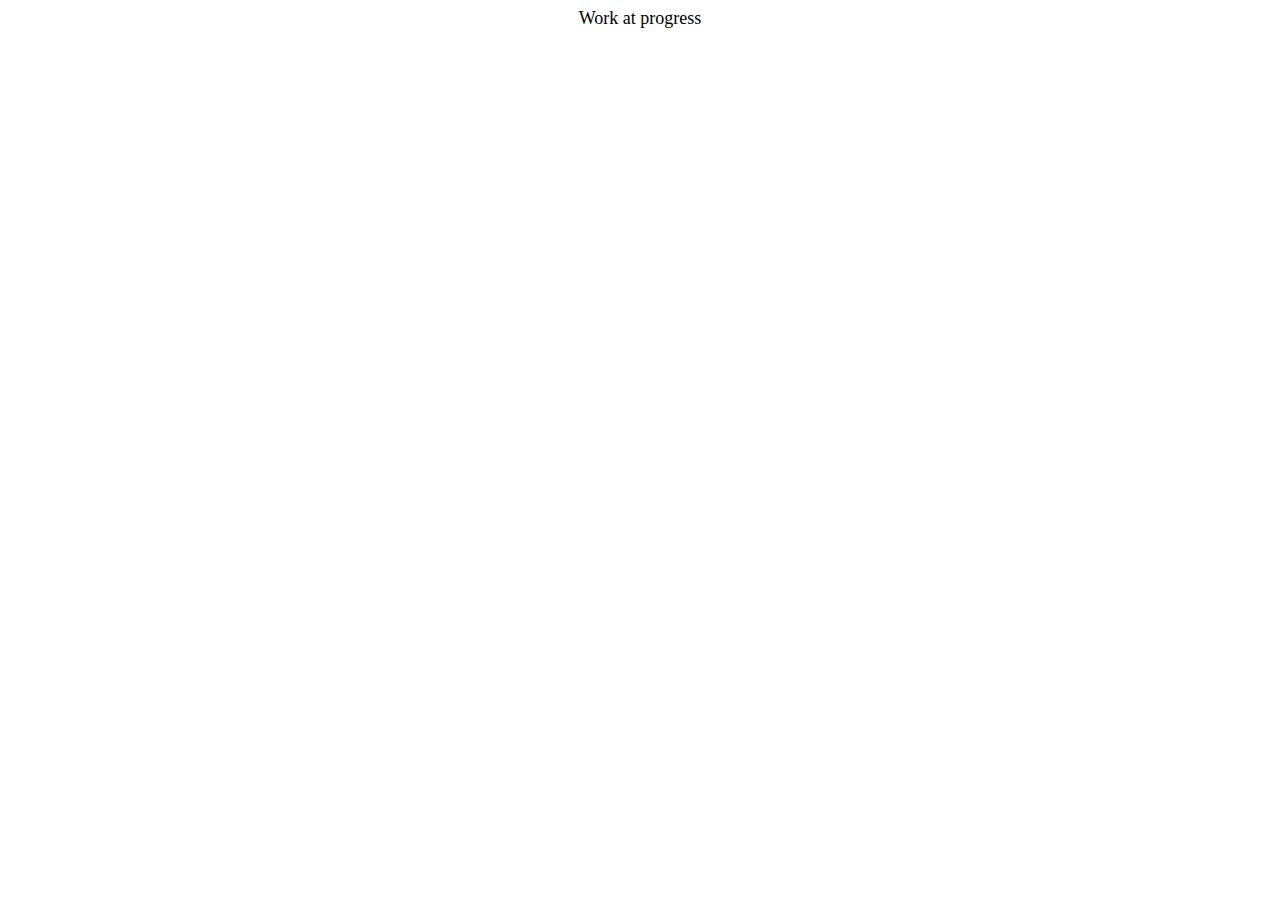
==== light-main.html @ 3b8aa8ec "add reviews and change some css" ====
<!DOCTYPE html>
<html>
    <head>
        <title> Work at progress </title>
        <style>
            body {
                text-align: center;
                font-size: large;
            }
        </style>
    </head>
    <body>
        Work at progress 
    </body>
</html>
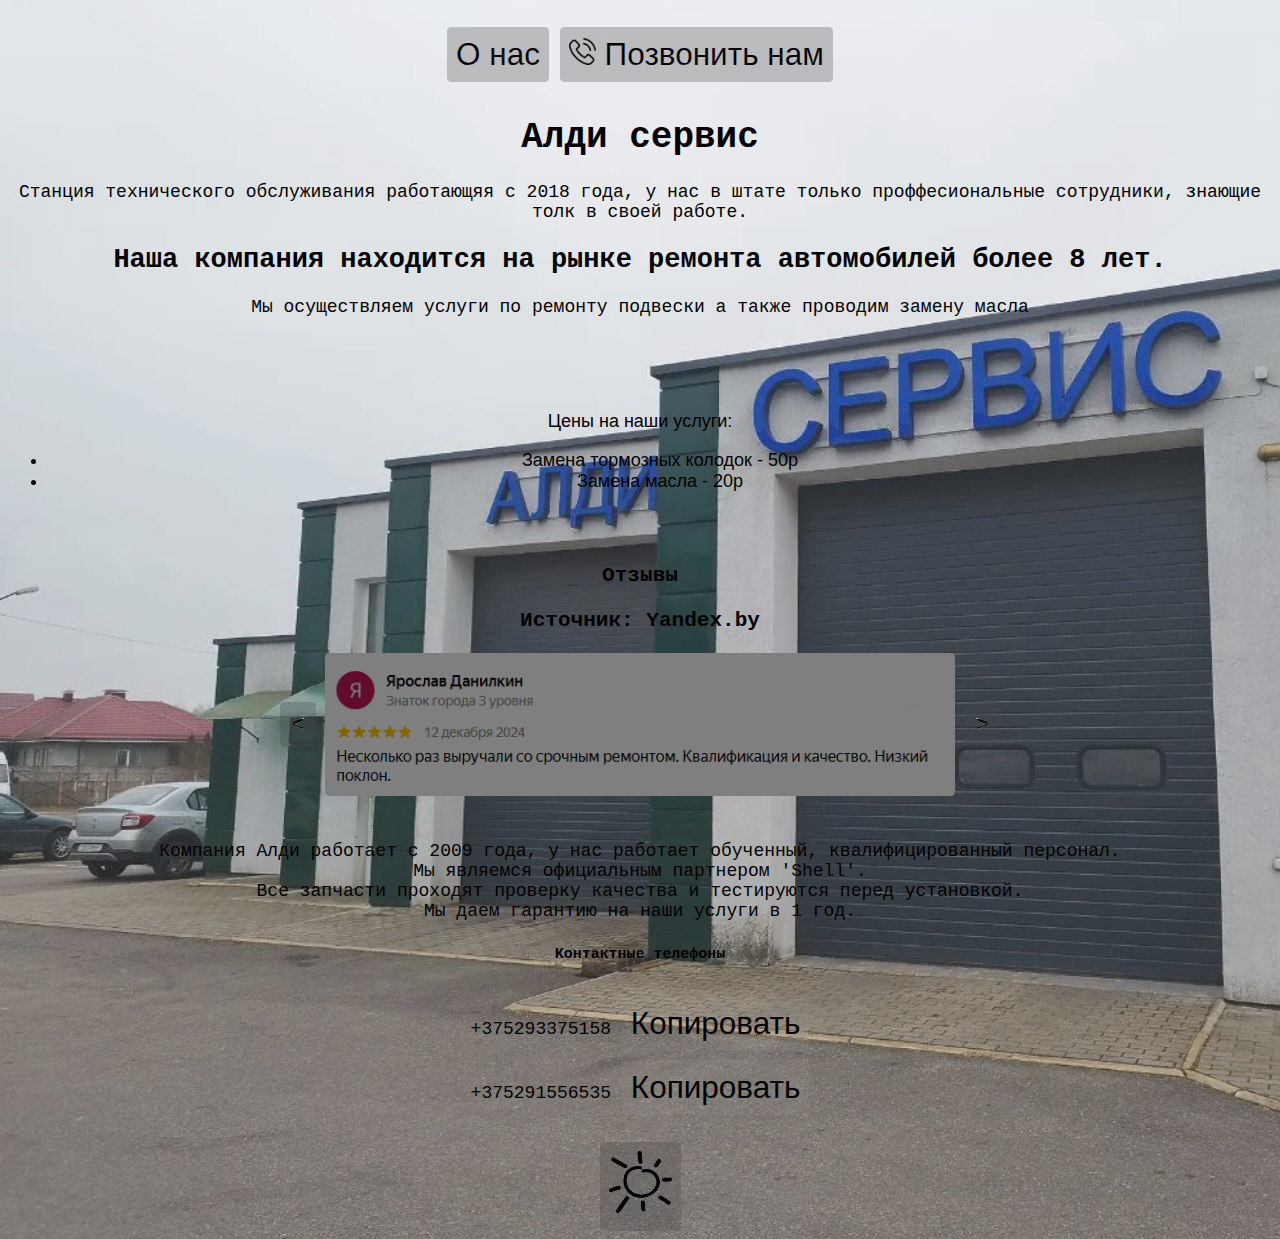
==== commit b611b57f: "add white theme" ====
--- a/light-main.html
+++ b/light-main.html
@@ -8,8 +8,45 @@
                 font-size: large;
             }
         </style>
+        <link rel="stylesheet" href="./whitetheme-pc.css">
     </head>
     <body>
-        Work at progress 
-    </body>
+        <div class="container">
+        <div class="header" id="head">  
+            <button id="onas"> О нас </button>
+            <button id="call"> <img src="phone-call.webp" id="trubka">  Позвонить нам </button>
+        </div>
+        <div class="main"> 
+            <p id="p1"> <h1> Алди сервис </h1> Станция технического обслуживания работающяя с 2018 года, у нас в штате только проффесиональные сотрудники, знающие толк в своей работе.  </p>
+            <h2>
+                Наша компания находится на рынке ремонта автомобилей более 8 лет. 
+            </h2>
+            <p id="p2"> Мы осуществляем услуги по ремонту <a id='a1'> подвески </a> а также проводим  <a id='a2'> замену масла </a> </p>
+            <div class="price">
+                <p id="p6"> Цены на наши услуги: </p>
+                <ul>
+                    <li> Замена тормозных колодок - 50р </li>
+                    <li> Замена масла - 20р </li>
+                </ul>
+            </div>
+        </div>
+        <h3> Отзывы <p id='p3'> Источник: Yandex.by </p> </h3>
+        <div class="imagescroll">
+            <button id="previmg"> < </button>
+            <img src="./review1.webp" id="img1"> 
+            <img src="./review2.webp" id="img2" style="display: none;">
+            <button id="nextimg"> > </button>
+        </div>
+            <div class="ending"> 
+                <p id="p3"> Компания Алди работает с 2009 года, у нас работает обученный, квалифицированный персонал.<br>
+                    Мы являемся официальным партнером 'Shell'. <br>
+                    Все запчасти проходят проверку качества и тестируются перед установкой.<br>
+                    Мы даем гарантию на наши услуги в 1 год. </p>
+                <h5> Контактные телефоны </h5>
+                +375293375158 <button id='copynumb1'> Копировать </button> <br>
+                +375291556535 <button id='copynumb2'> Копировать </button> 
+            </div>
+            <button id="btn-theme"> <img id="img3" src="sun.webp"> </button>
+        </div>
+    <script type="text/javascript" src="./filename2.js"></script>
 </html>--- a/whitetheme-pc.css
+++ b/whitetheme-pc.css
@@ -0,0 +1,140 @@
+body {
+    background: 
+        linear-gradient(rgba(255, 255, 255, 0.103), rgba(173, 173, 173, 0.199)), 
+        url(aldi.webp);
+    background-size: cover;
+    background-repeat: no-repeat;
+    color: rgb(0, 0, 0);
+    font-family: 'Courier New', Courier, monospace;
+    font-size: 2vh;
+    text-align: center;
+}
+.container {
+    color: black;
+}
+.header {
+    height: 5vh;
+    margin-top: 3vh;
+}
+
+#btn-theme {
+    margin-top: 3vh;
+}
+#img3 {
+    width: 7vh;
+    height: 7vh;
+}
+
+button {
+    transition: opacity 0.5s ease-in-out;
+    font-size: 3.5vh;
+    color: rgb(0, 0, 0);
+    -webkit-text-stroke-width: 0.01vh;
+    -webkit-text-stroke-color: rgb(255, 255, 255);
+    background-color: rgba(73, 73, 73, 0.295);
+    border: hidden;
+    border-radius: 0.5vh;
+    padding: 1vh;
+    margin: 0; 
+    transform: scale('1');
+}
+button:hover {
+    background-color: rgba(73, 73, 73, 0.212);
+    padding: 1.4vh;
+    cursor: pointer;
+    animation-name: button-anim;
+    animation-duration: 0.5s;
+}
+@keyframes button-anim {
+    from {
+        background-color: rgba(73, 73, 73, 0.274);
+        transform: scale('1');
+    } 
+    50% {
+        transform: scale('1.5');
+    }
+    to {
+        background-color: rgba(73, 73, 73, 0.219);
+        transform: scale('2');
+    }
+}
+#p1 {
+    margin-top: 5vh;
+    font-size: 4vh;
+}
+
+#p2 {
+    font-size: 2vh;
+}
+
+#p6 {
+    font-size: 2vh;
+    color: black;
+}
+
+.price {
+    margin-top: 5vh;
+    font-family: Arial, Helvetica, sans-serif;
+    font-size: 2vh;
+    padding-top: 3.5vh;
+    padding-bottom: 3.5vh;
+}
+#trubka {
+    height: 3vh;
+    width: auto;
+}
+
+.imagescroll {
+    display: flex;
+    align-items: center;
+    justify-content: center;
+    button {
+        margin-left: 1vh;
+        margin-right: 1vh;
+        width: 4vh;
+        height: 5vh;
+        font-size: 2.5vh;
+        padding: 1vh;
+    } button:hover {
+        padding: 1vh;
+        animation-name: sosal;
+        animation-duration: 0.5s;
+        padding-left: 1.5vh;
+        padding-right: 1.5vh;
+    }
+}
+@keyframes sosal {
+    from {
+        padding-left: 1vh;
+        padding-right: 1vh;
+    } to {
+        padding-left: 1.5vh;
+        padding-right: 1.5vh;
+    }
+}
+
+#img1, #img2 {
+    opacity: 1;
+    width: 70vh;
+    height: auto;
+    display: block; 
+    transition: opacity 0.5s ease-in-out;
+    border-radius: 0.5vh;
+}
+#p3 {
+    color: rgb(0, 0, 0);
+}
+.ending {
+    text-align: center;
+    margin-top: 5vh;
+    color: rgb(0, 0, 0);
+    -webkit-text-stroke-color: aliceblue;
+    -webkit-text-stroke-width: 0vh;
+    button {
+        -webkit-text-stroke-color: aliceblue;
+        -webkit-text-stroke-width: 0vh;
+        margin-top: 1vh;
+        background-color: rgba(184, 184, 184, 0.075);
+        color: rgb(0, 0, 0)
+    }
+}
